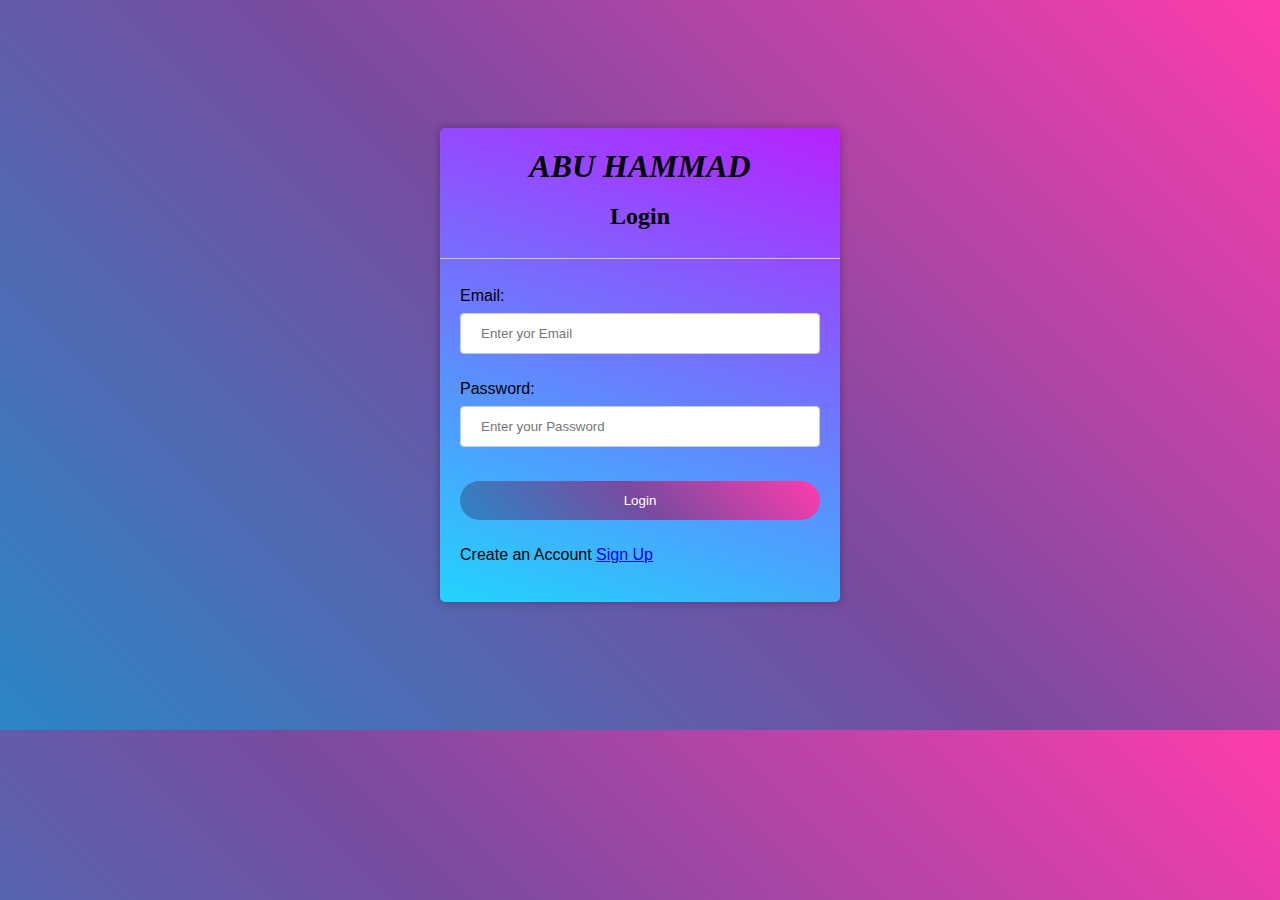
==== login.html @ 33bd9646 "Add files via upload" ====
<!DOCTYPE html>
<html lang="en">

<head>
    <meta charset="UTF-8">
    <meta http-equiv="X-UA-Compatible" content="IE=edge">
    <meta name="viewport" content="width=device-width, initial-scale=1.0">
    <title>Login</title>
    <link rel="stylesheet" href="assests/css/style-2.css">

</head>

<body>

    <form>
        <div class="container">
          <h1>
              <i>
                ABU HAMMAD
              </i>
          </h1>
          <br>
          <h2 style="font-family: Georgia, 'Times New Roman', Times, serif;">Login</h2>
          <br>
    
          <hr>
          <br>
          <label for="email">Email:</label>
          <input type="email" id="ema" placeholder="Enter yor Email" name="email"><br><br>
          <label for="password">Password:</label><br>
          <input type="password" id="pass" placeholder="Enter your Password" name="password"><br><br>
    
          <button onclick="login()">Login</button>
          <br><br>
          <p>Create an Account <a href="sign.html">Sign Up</a></p>
          <br>
    
          <!-- <label>
            <input type="checkbox" checked="checked" name="remember"> Remember me
          </label> -->
        </div>
      </form>
      </form>











<script src="assests/js/index.js"></script>

</body>

</html>
---- assests/css/style-2.css ----
body {
    background-color: #FF3CAC;
    background-image: linear-gradient(225deg, #FF3CAC 0%, #784BA0 50%, #2B86C5 100%);
}

* {
    box-sizing: border-box;
    margin: 0;
    padding: 0;
}

body {
    background-color: #f1f1f1;
    font-family: Arial, Helvetica, sans-serif;
}

.container {
    background-color: #fff;
    border-radius: 5px;
    box-shadow: 0 0 10px rgba(0, 0, 0, 0.3);
    margin: 10% auto;
    max-width: 400px;
    padding: 20px;
    width: 100%;
    background-color: #21D4FD;
    background-image: linear-gradient(19deg, #21D4FD 0%, #B721FF 100%);

}
h1 {
    text-align:center;
    font-family: 'Sacramento', cursive;
}
h2 {
    text-align: center;
}

input[type=text],
input[type=password],
input[type=email] {
    width: 100%;
    padding: 12px 20px;
    margin: 8px 0;
    display: inline-block;
    border: 1px solid #ccc;
    border-radius: 4px;
    box-sizing: border-box;
}

button {
    background-color: #FF3CAC;
    background-image: linear-gradient(225deg, #FF3CAC 0%, #784BA0 50%, #2B86C5 100%);
    color: #fff;
    border: none;
    border-radius: 40px;
    cursor: pointer;
    width: 100%;
    padding: 12px 20px;
    margin: 8px 0;
}

button:hover {
    background-color: transparent;
    /* border: 2px solid #f9004d; */
    color: #f9004d;
}

.cancelbtn {
    background-color: #f44336;
}

.imgcontainer {
    text-align: center;
    margin: 24px 0 12px 0;
    position: relative;
}

img.avatar {
    width: 40%;
    border-radius: 50%;
}

.container>hr {
    margin: 10px -20px;
    border: 0;
    border-top: 1px solid #ccc;
}

span.psw {
    float: right;
    padding-top: 16px;
}

@media screen and (max-width: 600px) {
    .container {
        width: 100%;
    }
}
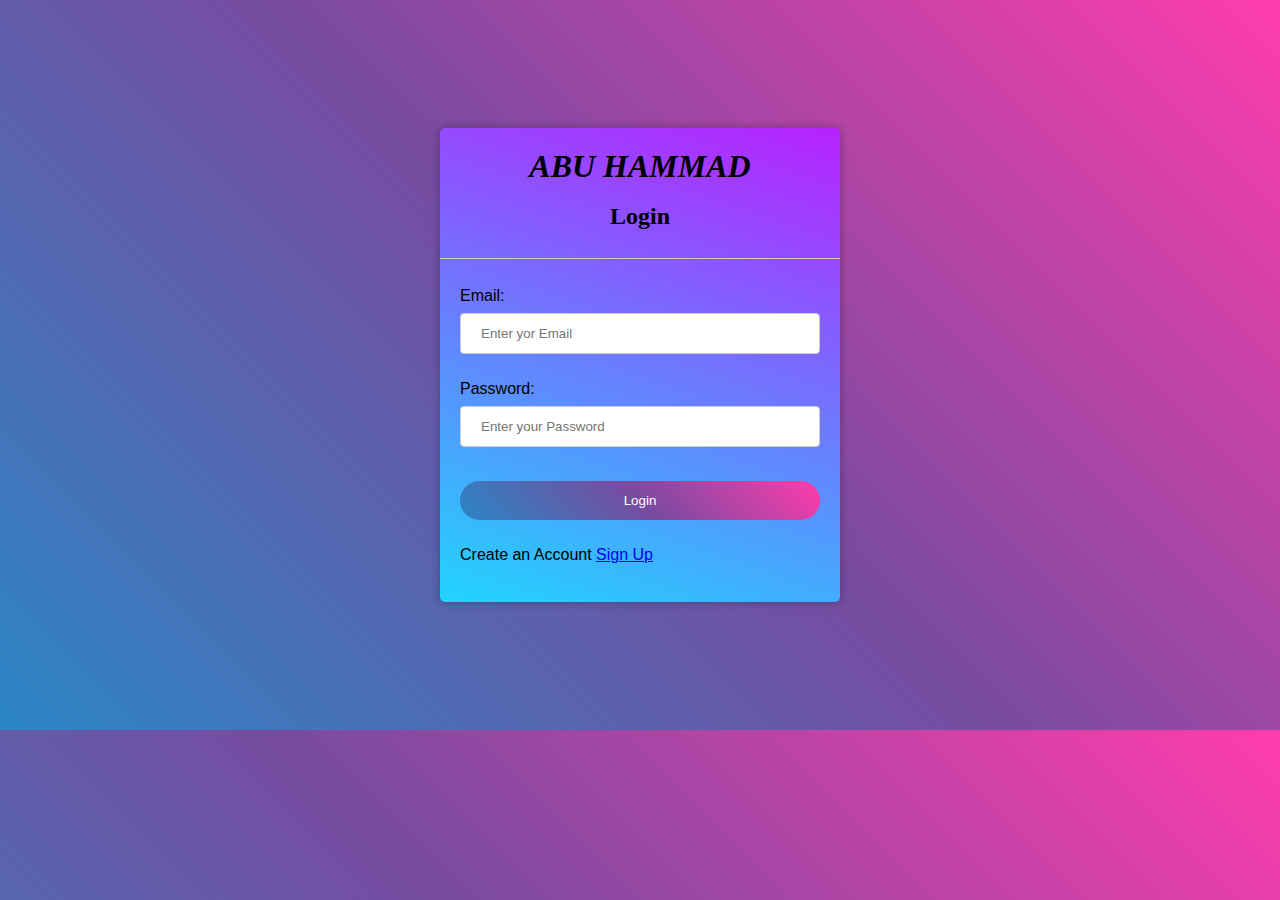
==== commit 998a0729: "Update login.html" ====
--- a/login.html
+++ b/login.html
@@ -32,12 +32,10 @@
     
           <button onclick="login()">Login</button>
           <br><br>
-          <p>Create an Account <a href="sign.html">Sign Up</a></p>
+          <p>Create an Account <a href="index.html">Sign Up</a></p>
           <br>
     
-          <!-- <label>
-            <input type="checkbox" checked="checked" name="remember"> Remember me
-          </label> -->
+          
         </div>
       </form>
       </form>
@@ -56,4 +54,4 @@
 
 </body>
 
-</html>+</html>
